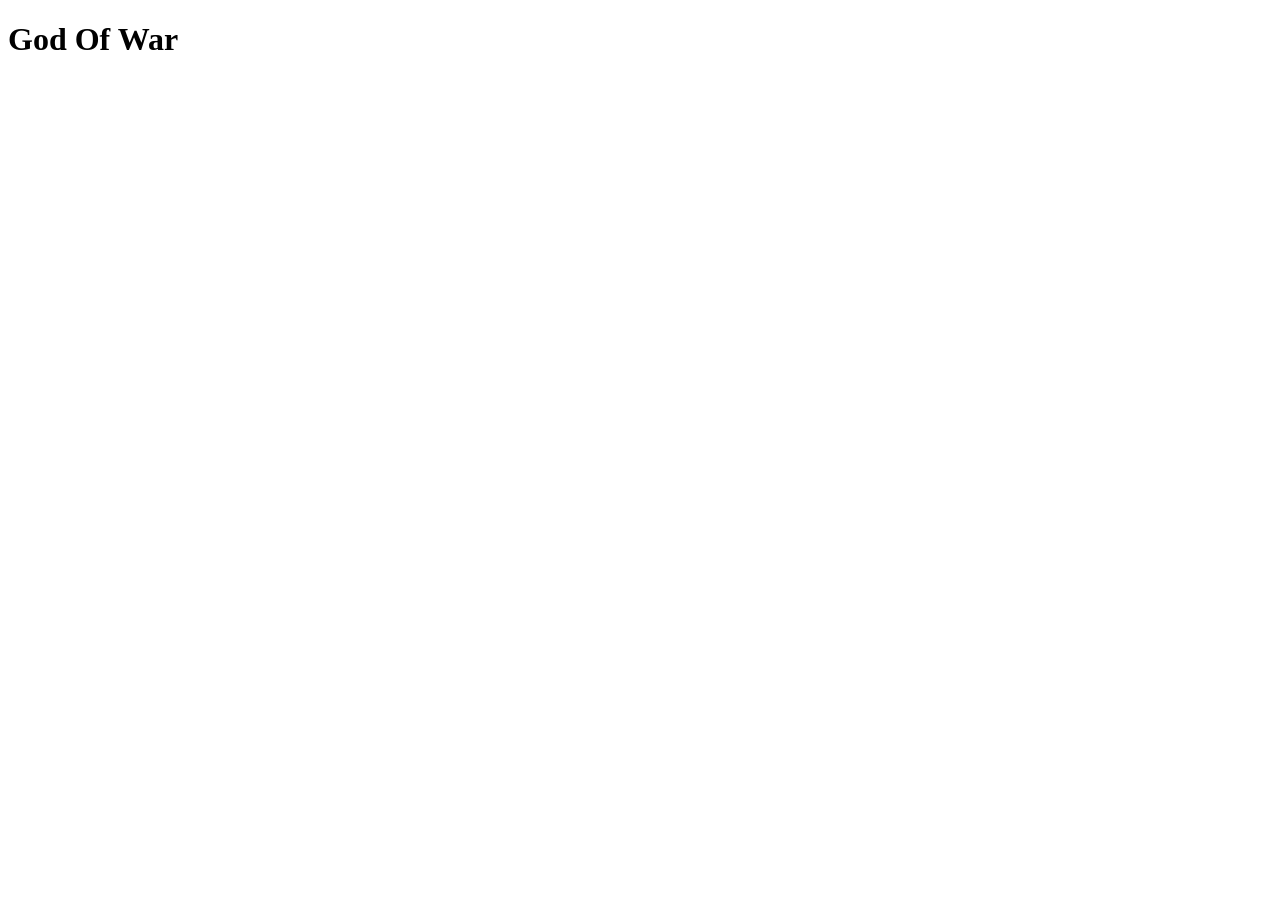
==== godofwar.html @ 318e5201 "Base da barra de pesquisa feita" ====
<!DOCTYPE html>
<html lang="en">
<head>
    <meta charset="UTF-8">
    <meta name="viewport" content="width=device-width, initial-scale=1.0">
    <title>Document</title>
</head>
<body>
    <h1>God Of War</h1>
</body>
</html>
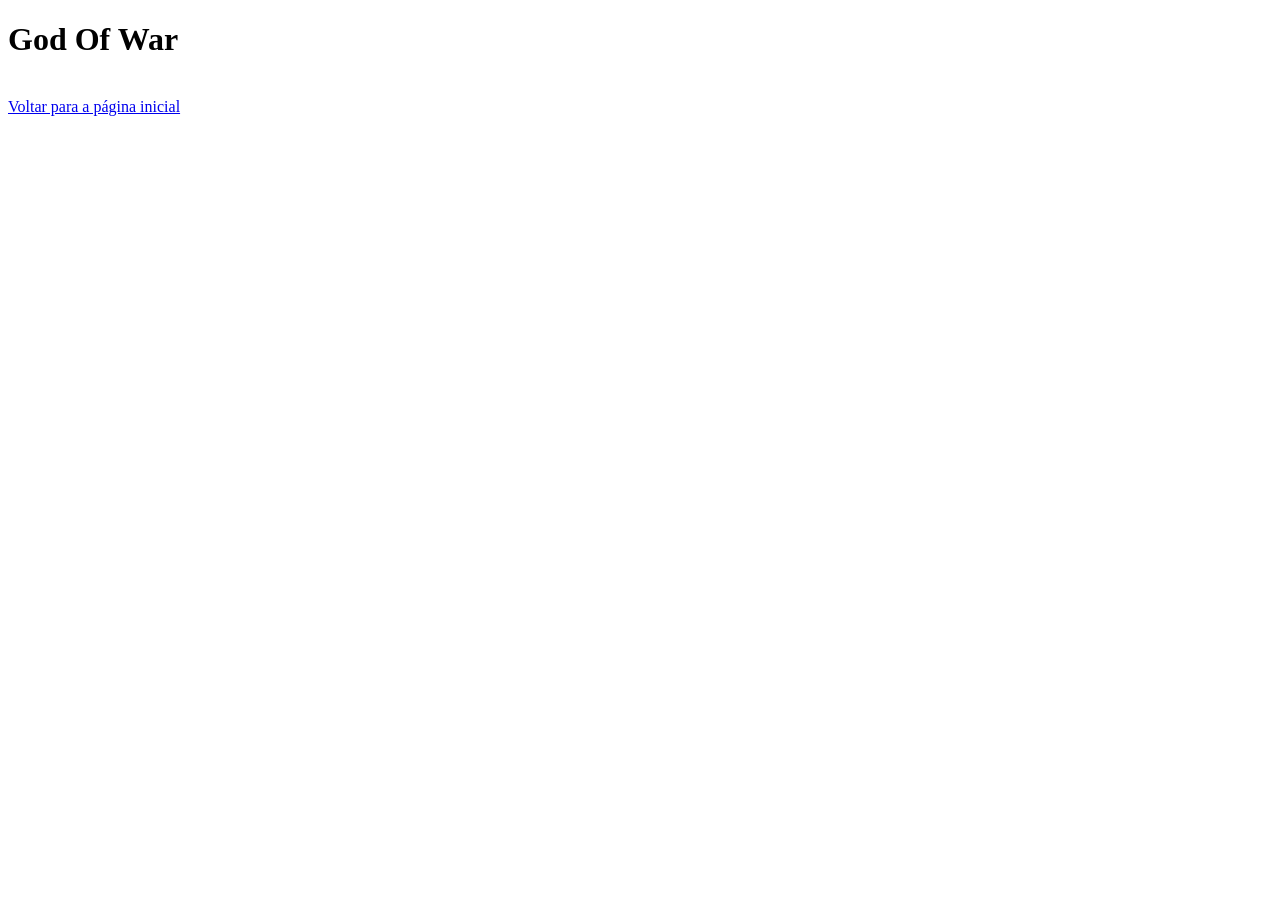
==== commit 1e9238f0: "Buttons to return to the home page added." ====
--- a/godofwar.html
+++ b/godofwar.html
@@ -6,6 +6,8 @@
     <title>Document</title>
 </head>
 <body>
-    <h1>God Of War</h1>
+    <h1>God Of War</h1><br>
+
+    <a href="index.html"> Voltar para a página inicial</a>
 </body>
 </html>
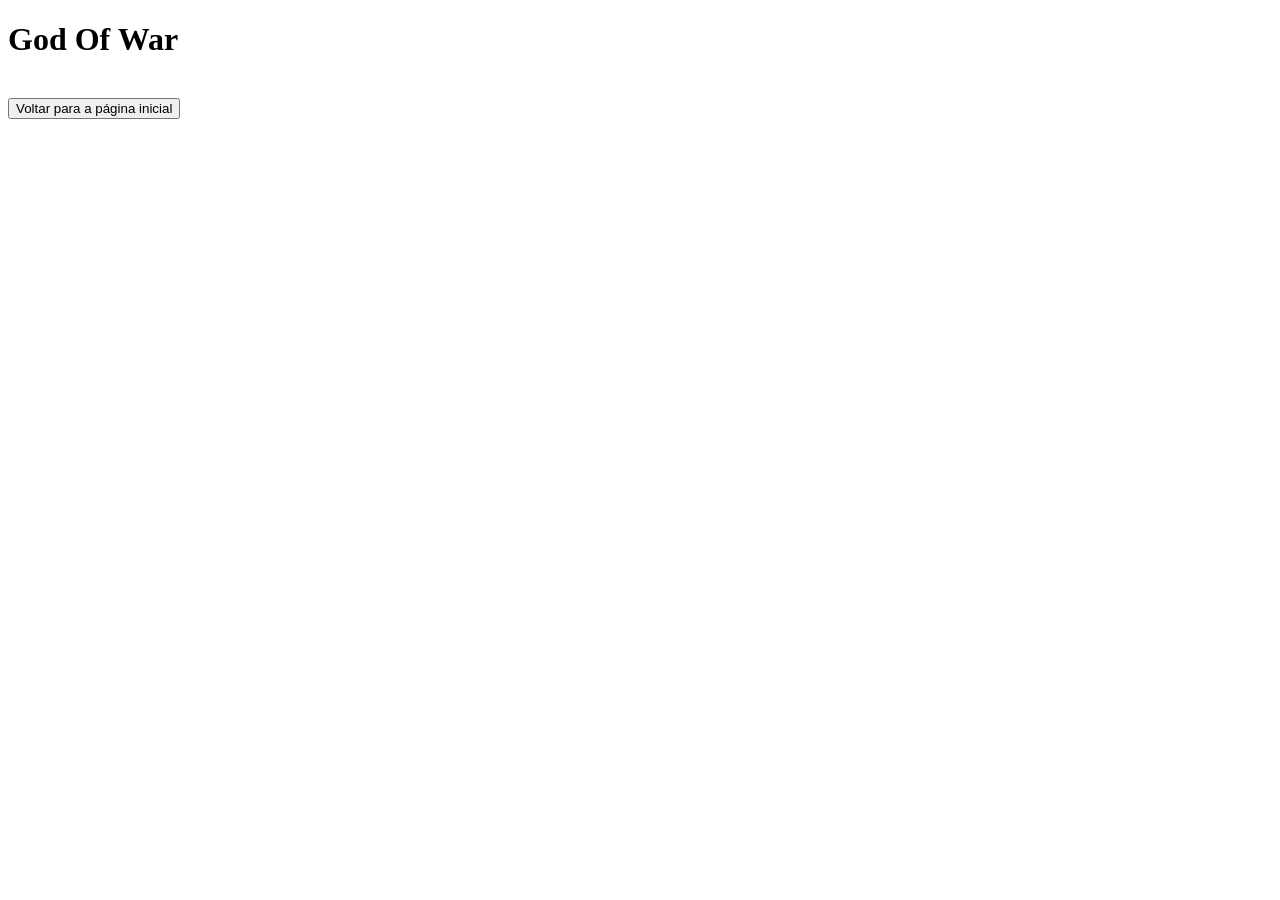
==== commit 730d3f88: "classes added for the back buttons" ====
--- a/godofwar.html
+++ b/godofwar.html
@@ -8,6 +8,6 @@
 <body>
     <h1>God Of War</h1><br>
 
-    <a href="index.html"> Voltar para a página inicial</a>
+    <button class="return_button" onclick=window.location.href="index.html"> Voltar para a página inicial</button>
 </body>
 </html>
